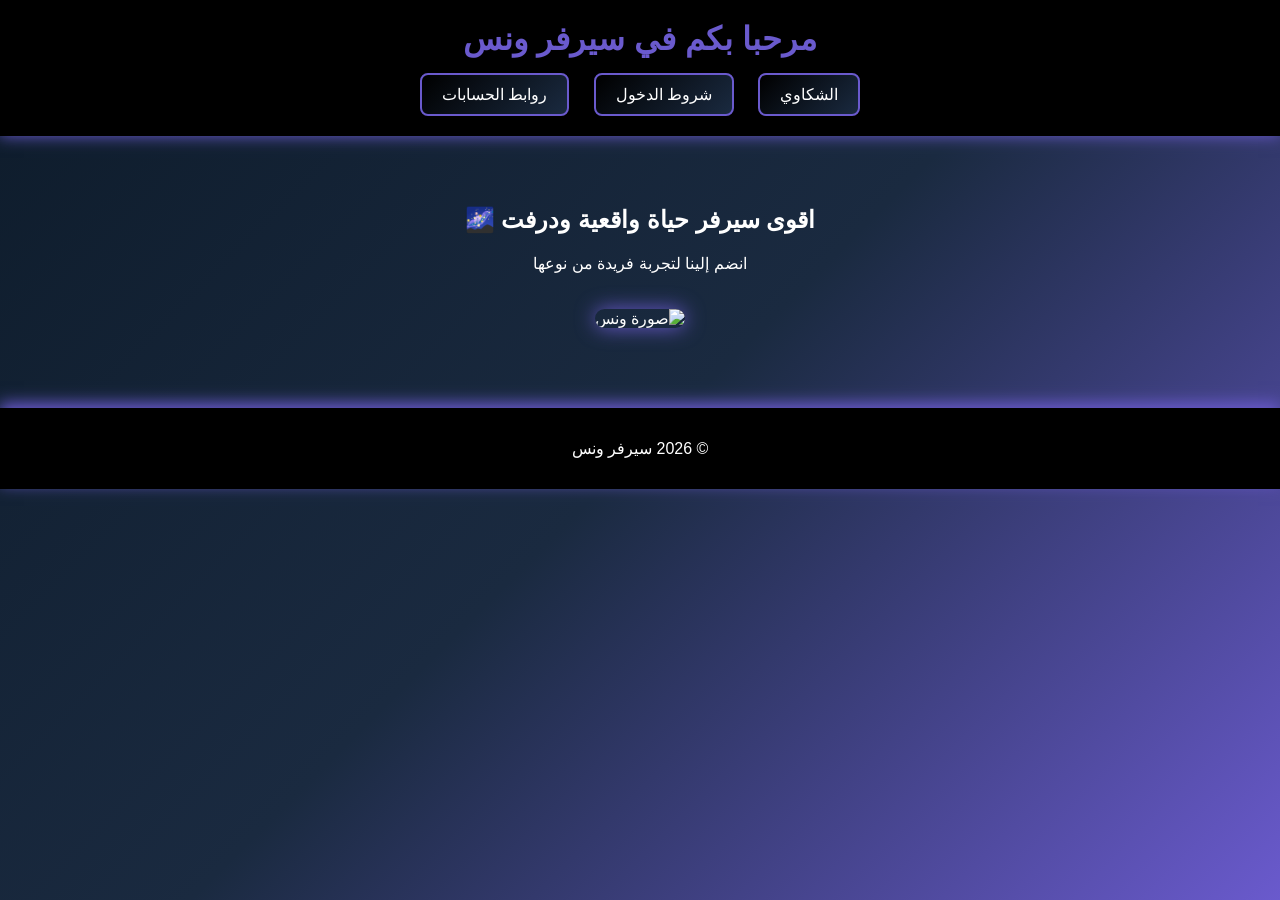
==== index.html @ ffcff557 "Add files via upload" ====
<!DOCTYPE html>
<html lang="ar">
<head>
  <meta charset="UTF-8">
  <title>الرئيسية</title>
  <link rel="stylesheet" href="style.css">
  <script src="script.js" defer></script>
</head>
<body>
  <header>
    <h1>مرحبا بكم في سيرفر ونس </h1>
    <nav>
      <a href="complaints.html">الشكاوي</a>
      <a href="rules.html">شروط الدخول</a>
      <a href="links.html">روابط الحسابات</a>
    </nav>
  </header>

  <section class="hero">
 <h2> اقوى سيرفر حياة واقعية ودرفت 🌌</h2>
    <p>انضم إلينا لتجربة فريدة من نوعها</p>
    <img src="C:\Users\mutaz\Desktop\New folder\صور\603e7df3-8e54-4271-a21b-dfdf87206c5b.png" alt="صورة ونس">
  </section>

  <footer>
    <p>© 2026 سيرفر ونس</p>
  </footer>
</body>
</html>
---- style.css ----
/* إعدادات عامة */
body {
  margin: 0;
  font-family: 'Poppins', sans-serif;
  background: linear-gradient(135deg, #0d1b2a, #1a2a40, #6a5acd);
  color: #fff;
  min-height: 100vh;
  direction: rtl; /* من اليمين لليسار */
  text-align: right; /* النصوص تبدأ من اليمين */
}

/* الهيدر */
header {
  background: #000;
  padding: 20px;
  text-align: center;
  box-shadow: 0 0 15px #6a5acd;
}

header h1 {
  color: #6a5acd;
  margin: 0;
}

/* روابط التنقل كأزرار */
nav {
  margin-top: 15px;
}

nav a {
  display: inline-block;
  padding: 10px 20px;
  margin: 0 10px;
  color: #fff;
  border: 2px solid #6a5acd;
  border-radius: 8px;
  text-decoration: none;
  background: linear-gradient(135deg, #000, #1a2a40);
  transition: all 0.3s ease;
  box-shadow: 0 0 10px #000;
  animation: pulse 2s infinite;
}

nav a:hover {
  background: linear-gradient(135deg, #1a2a40, #6a5acd);
  color: #00aaff;
  box-shadow: 0 0 20px #6a5acd, 0 0 40px #00aaff;
  transform: scale(1.1);
}

/* الأقسام */
section {
  text-align: center;
  padding: 50px;
}

section img {
  width: 400px;
  border-radius: 15px;
  box-shadow: 0 0 20px #6a5acd;
  margin-top: 20px;
}

/* الأزرار */
button {
  background: linear-gradient(135deg, #000, #1a2a40);
  color: #fff;
  border: 2px solid #6a5acd;
  padding: 12px 25px;
  font-size: 16px;
  border-radius: 8px;
  cursor: pointer;
  transition: all 0.3s ease;
  box-shadow: 0 0 10px #000;
  margin-top: 15px;
  animation: pulse 2s infinite;
}

button:hover {
  background: linear-gradient(135deg, #1a2a40, #6a5acd);
  color: #00aaff;
  box-shadow: 0 0 20px #6a5acd, 0 0 40px #00aaff;
  transform: scale(1.05);
}

/* تأثير وميض متكرر */
@keyframes pulse {
  0% { box-shadow: 0 0 10px #6a5acd; }
  50% { box-shadow: 0 0 20px #00aaff; }
  100% { box-shadow: 0 0 10px #6a5acd; }
}

/* الفورم */
form {
  display: flex;
  flex-direction: column;
  align-items: flex-end; /* الحقول تبدأ من اليمين */
  gap: 15px;
}

input, textarea {
  width: 300px;
  padding: 10px;
  border-radius: 8px;
  border: 2px solid #6a5acd;
  background: #000;
  color: #fff;
}

textarea {
  height: 120px;
  resize: none;
}

/* روابط الحسابات كأزرار */
.social-links {
  display: flex;
  justify-content: center;
  gap: 20px;
  flex-wrap: wrap;
  margin-top: 30px;
}

.social-links a {
  display: inline-block;
  text-decoration: none;
  color: #fff;
  border: 2px solid #6a5acd;
  border-radius: 8px;
  padding: 12px 25px;
  background: linear-gradient(135deg, #000, #1a2a40);
  transition: all 0.3s ease;
  box-shadow: 0 0 10px #000;
  animation: pulse 2s infinite;
}

.social-links a:hover {
  background: linear-gradient(135deg, #1a2a40, #6a5acd);
  color: #00aaff;
  box-shadow: 0 0 20px #6a5acd, 0 0 40px #00aaff;
  transform: scale(1.1);
}

/* بوكسات القوانين */
.rules {
  display: flex;
  flex-direction: column;
  align-items: flex-end; /* البوكسات تبدأ من اليمين */
  gap: 20px;
}

.rule-box {
  background: linear-gradient(135deg, #000, #1a2a40);
  border: 2px solid #6a5acd;
  border-radius: 12px;
  padding: 20px;
  width: 80%;
  max-width: 600px;
  color: #fff;
  box-shadow: 0 0 15px #6a5acd;
  display: flex;
  align-items: center;
  gap: 15px;
  transition: transform 0.3s ease, box-shadow 0.3s ease;
}

.rule-box:hover {
  transform: scale(1.05);
  box-shadow: 0 0 25px #00aaff, 0 0 40px #6a5acd;
}

.rule-number {
  background: #6a5acd;
  color: #fff;
  font-weight: bold;
  font-size: 20px;
  border-radius: 50%;
  width: 40px;
  height: 40px;
  display: flex;
  align-items: center;
  justify-content: center;
  box-shadow: 0 0 10px #00aaff;
}

/* الفوتر */
footer {
  background: #000;
  text-align: center;
  padding: 15px;
  margin-top: 30px;
  box-shadow: 0 -5px 15px #6a5acd;
}
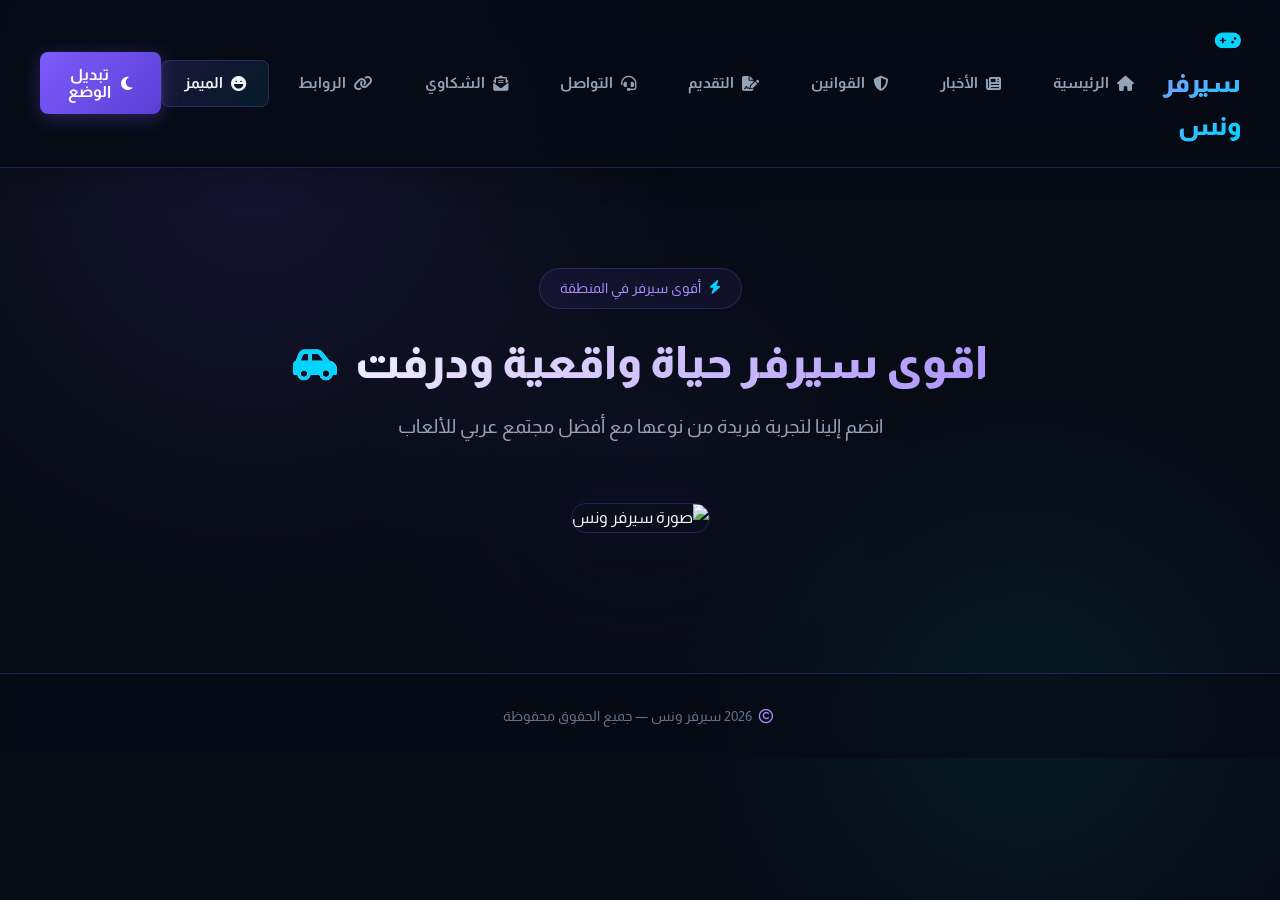
==== commit 0b594591: "Add files via upload" ====
--- a/index.html
+++ b/index.html
@@ -1,29 +1,45 @@
-<!DOCTYPE html>
-<html lang="ar">
-<head>
-  <meta charset="UTF-8">
-  <title>الرئيسية</title>
-  <link rel="stylesheet" href="style.css">
-  <script src="script.js" defer></script>
-</head>
-<body>
-  <header>
-    <h1>مرحبا بكم في سيرفر ونس </h1>
-    <nav>
-      <a href="complaints.html">الشكاوي</a>
-      <a href="rules.html">شروط الدخول</a>
-      <a href="links.html">روابط الحسابات</a>
-    </nav>
-  </header>
-
-  <section class="hero">
- <h2> اقوى سيرفر حياة واقعية ودرفت 🌌</h2>
-    <p>انضم إلينا لتجربة فريدة من نوعها</p>
-    <img src="C:\Users\mutaz\Desktop\New folder\صور\603e7df3-8e54-4271-a21b-dfdf87206c5b.png" alt="صورة ونس">
-  </section>
-
-  <footer>
-    <p>© 2026 سيرفر ونس</p>
-  </footer>
-</body>
-</html>
+<!DOCTYPE html>
+<html lang="ar">
+<head>
+  <meta charset="UTF-8">
+  <meta name="viewport" content="width=device-width, initial-scale=1.0">
+  <meta name="description" content="سيرفر ونس - اقوى سيرفر حياة واقعية ودرفت">
+  <title>سيرفر ونس | الرئيسية</title>
+  <link rel="preconnect" href="https://fonts.googleapis.com">
+  <link rel="preconnect" href="https://fonts.gstatic.com" crossorigin>
+  <link href="https://fonts.googleapis.com/css2?family=Almarai:wght@300;400;700;800&display=swap" rel="stylesheet">
+  <link rel="stylesheet" href="https://cdnjs.cloudflare.com/ajax/libs/font-awesome/6.5.1/css/all.min.css">
+  <link rel="stylesheet" href="style.css">
+  <script src="script.js" defer></script>
+</head>
+<body>
+<header>
+  <h1><i class="fa-solid fa-gamepad"></i> سيرفر ونس</h1>
+  <nav>
+    <a href="index.html"><i class="fa-solid fa-house"></i> الرئيسية</a>
+    <a href="news.html"><i class="fa-solid fa-newspaper"></i> الأخبار</a>
+    <a href="rules.html"><i class="fa-solid fa-shield-halved"></i> القوانين</a>
+    <a href="apply.html"><i class="fa-solid fa-file-signature"></i> التقديم</a>
+    <a href="contact.html"><i class="fa-solid fa-headset"></i> التواصل</a>
+    <a href="complaints.html"><i class="fa-solid fa-envelope-open-text"></i> الشكاوي</a>
+    <a href="links.html"><i class="fa-solid fa-link"></i> الروابط</a>
+    <a href="memes.html" class="active"><i class="fa-solid fa-laugh"></i> الميمز</a>
+  </nav>
+  <button id="modeToggle" class="btn"><i class="fa-solid fa-moon"></i> تبديل الوضع</button>
+</header>
+
+  <section class="hero">
+    <div class="hero-badge">
+      <i class="fa-solid fa-bolt"></i>
+      <span>أقوى سيرفر في المنطقة</span>
+    </div>
+    <h2>اقوى سيرفر حياة واقعية ودرفت <i class="fa-solid fa-car-side"></i></h2>
+    <p>انضم إلينا لتجربة فريدة من نوعها مع أفضل مجتمع عربي للألعاب</p>
+    <img src="صور/603e7df3-8e54-4271-a21b-dfdf87206c5b.png" alt="صورة سيرفر ونس">
+  </section>
+
+  <footer>
+    <p><i class="fa-regular fa-copyright"></i> 2026 سيرفر ونس — جميع الحقوق محفوظة</p>
+  </footer>
+</body>
+</html>
--- a/style.css
+++ b/style.css
@@ -1,193 +1,815 @@
-/* إعدادات عامة */
-body {
-  margin: 0;
-  font-family: 'Poppins', sans-serif;
-  background: linear-gradient(135deg, #0d1b2a, #1a2a40, #6a5acd);
-  color: #fff;
-  min-height: 100vh;
-  direction: rtl; /* من اليمين لليسار */
-  text-align: right; /* النصوص تبدأ من اليمين */
-}
-
-/* الهيدر */
-header {
-  background: #000;
-  padding: 20px;
-  text-align: center;
-  box-shadow: 0 0 15px #6a5acd;
-}
-
-header h1 {
-  color: #6a5acd;
-  margin: 0;
-}
-
-/* روابط التنقل كأزرار */
-nav {
-  margin-top: 15px;
-}
-
-nav a {
-  display: inline-block;
-  padding: 10px 20px;
-  margin: 0 10px;
-  color: #fff;
-  border: 2px solid #6a5acd;
-  border-radius: 8px;
-  text-decoration: none;
-  background: linear-gradient(135deg, #000, #1a2a40);
-  transition: all 0.3s ease;
-  box-shadow: 0 0 10px #000;
-  animation: pulse 2s infinite;
-}
-
-nav a:hover {
-  background: linear-gradient(135deg, #1a2a40, #6a5acd);
-  color: #00aaff;
-  box-shadow: 0 0 20px #6a5acd, 0 0 40px #00aaff;
-  transform: scale(1.1);
-}
-
-/* الأقسام */
-section {
-  text-align: center;
-  padding: 50px;
-}
-
-section img {
-  width: 400px;
-  border-radius: 15px;
-  box-shadow: 0 0 20px #6a5acd;
-  margin-top: 20px;
-}
-
-/* الأزرار */
-button {
-  background: linear-gradient(135deg, #000, #1a2a40);
-  color: #fff;
-  border: 2px solid #6a5acd;
-  padding: 12px 25px;
-  font-size: 16px;
-  border-radius: 8px;
-  cursor: pointer;
-  transition: all 0.3s ease;
-  box-shadow: 0 0 10px #000;
-  margin-top: 15px;
-  animation: pulse 2s infinite;
-}
-
-button:hover {
-  background: linear-gradient(135deg, #1a2a40, #6a5acd);
-  color: #00aaff;
-  box-shadow: 0 0 20px #6a5acd, 0 0 40px #00aaff;
-  transform: scale(1.05);
-}
-
-/* تأثير وميض متكرر */
-@keyframes pulse {
-  0% { box-shadow: 0 0 10px #6a5acd; }
-  50% { box-shadow: 0 0 20px #00aaff; }
-  100% { box-shadow: 0 0 10px #6a5acd; }
-}
-
-/* الفورم */
-form {
-  display: flex;
-  flex-direction: column;
-  align-items: flex-end; /* الحقول تبدأ من اليمين */
-  gap: 15px;
-}
-
-input, textarea {
-  width: 300px;
-  padding: 10px;
-  border-radius: 8px;
-  border: 2px solid #6a5acd;
-  background: #000;
-  color: #fff;
-}
-
-textarea {
-  height: 120px;
-  resize: none;
-}
-
-/* روابط الحسابات كأزرار */
-.social-links {
-  display: flex;
-  justify-content: center;
-  gap: 20px;
-  flex-wrap: wrap;
-  margin-top: 30px;
-}
-
-.social-links a {
-  display: inline-block;
-  text-decoration: none;
-  color: #fff;
-  border: 2px solid #6a5acd;
-  border-radius: 8px;
-  padding: 12px 25px;
-  background: linear-gradient(135deg, #000, #1a2a40);
-  transition: all 0.3s ease;
-  box-shadow: 0 0 10px #000;
-  animation: pulse 2s infinite;
-}
-
-.social-links a:hover {
-  background: linear-gradient(135deg, #1a2a40, #6a5acd);
-  color: #00aaff;
-  box-shadow: 0 0 20px #6a5acd, 0 0 40px #00aaff;
-  transform: scale(1.1);
-}
-
-/* بوكسات القوانين */
-.rules {
-  display: flex;
-  flex-direction: column;
-  align-items: flex-end; /* البوكسات تبدأ من اليمين */
-  gap: 20px;
-}
-
-.rule-box {
-  background: linear-gradient(135deg, #000, #1a2a40);
-  border: 2px solid #6a5acd;
-  border-radius: 12px;
-  padding: 20px;
-  width: 80%;
-  max-width: 600px;
-  color: #fff;
-  box-shadow: 0 0 15px #6a5acd;
-  display: flex;
-  align-items: center;
-  gap: 15px;
-  transition: transform 0.3s ease, box-shadow 0.3s ease;
-}
-
-.rule-box:hover {
-  transform: scale(1.05);
-  box-shadow: 0 0 25px #00aaff, 0 0 40px #6a5acd;
-}
-
-.rule-number {
-  background: #6a5acd;
-  color: #fff;
-  font-weight: bold;
-  font-size: 20px;
-  border-radius: 50%;
-  width: 40px;
-  height: 40px;
-  display: flex;
-  align-items: center;
-  justify-content: center;
-  box-shadow: 0 0 10px #00aaff;
-}
-
-/* الفوتر */
-footer {
-  background: #000;
-  text-align: center;
-  padding: 15px;
-  margin-top: 30px;
-  box-shadow: 0 -5px 15px #6a5acd;
-}
+@import url('https://fonts.googleapis.com/css2?family=Almarai:wght@300;400;700;800&display=swap');
+.discord-list {
+  list-style: none;
+  padding: 0;
+  margin-top: 16px;
+}
+
+.discord-list li {
+  background: linear-gradient(135deg, #5865F2, #7c5cfc);
+  color: #fff;
+  padding: 12px 16px;
+  border-radius: 10px;
+  display: flex;
+  justify-content: space-between;
+  align-items: center;
+  margin-bottom: 10px;
+}
+
+.copy-btn {
+  background: rgba(255,255,255,0.2);
+  border: none;
+  color: #fff;
+  padding: 6px 12px;
+  border-radius: 6px;
+  cursor: pointer;
+}
+
+.copy-btn:hover {
+  background: rgba(255,255,255,0.4);
+}
+
+.toast {
+  position: fixed;
+  bottom: 20px;
+  right: 20px;
+  background: #333;
+  color: #fff;
+  padding: 10px 16px;
+  border-radius: 6px;
+  opacity: 0;
+  transition: opacity 0.3s;
+}
+
+.toast.show {
+  opacity: 1;
+}
+
+/* الوضع النهاري */
+body.day-mode {
+  background: linear-gradient(135deg, #f0f0f0, #ffffff);
+  color: #000;
+}
+
+header.day-mode, footer.day-mode {
+  background: #e0e0e0;
+  color: #000;
+  box-shadow: 0 0 10px #999;
+}
+
+nav a.day-mode {
+  background: #fff;
+  color: #000;
+  border: 2px solid #999;
+}
+
+/* الوضع الليلي */
+body.night-mode {
+  background: linear-gradient(135deg, #0d1b2a, #1a2a40, #6a5acd);
+  color: #fff;
+}
+
+header.night-mode, footer.night-mode {
+  background: #000;
+  color: #fff;
+  box-shadow: 0 0 15px #6a5acd;
+}
+
+nav a.night-mode {
+  background: linear-gradient(135deg, #000, #1a2a40);
+  color: #fff;
+  border: 2px solid #6a5acd;
+}
+
+/* ===== CSS Variables ===== */
+:root {
+  --primary: #7c5cfc;
+  --primary-light: #a78bfa;
+  --primary-dark: #5b3fd4;
+  --accent: #00d4ff;
+  --accent-glow: rgba(0, 212, 255, 0.3);
+  --bg-deep: #070b14;
+  --bg-dark: #0c1222;
+  --bg-card: rgba(15, 23, 42, 0.65);
+  --bg-glass: rgba(124, 92, 252, 0.08);
+  --border-glass: rgba(124, 92, 252, 0.25);
+  --text-primary: #f1f5f9;
+  --text-secondary: #94a3b8;
+  --text-muted: #64748b;
+  --radius-sm: 8px;
+  --radius-md: 14px;
+  --radius-lg: 20px;
+  --radius-xl: 28px;
+  --shadow-glow: 0 0 30px rgba(124, 92, 252, 0.15);
+  --shadow-card: 0 8px 32px rgba(0, 0, 0, 0.35);
+  --transition: all 0.35s cubic-bezier(0.4, 0, 0.2, 1);
+}
+
+/* ===== Reset & Base ===== */
+*, *::before, *::after {
+  margin: 0;
+  padding: 0;
+  box-sizing: border-box;
+}
+
+html {
+  scroll-behavior: smooth;
+}
+
+body {
+  font-family: 'Almarai', sans-serif;
+  background: var(--bg-deep);
+  color: var(--text-primary);
+  min-height: 100vh;
+  direction: rtl;
+  text-align: right;
+  overflow-x: hidden;
+  line-height: 1.7;
+}
+
+/* ===== Animated Background ===== */
+body::before {
+  content: '';
+  position: fixed;
+  top: 0;
+  left: 0;
+  width: 100%;
+  height: 100%;
+  background:
+    radial-gradient(ellipse 600px 600px at 20% 20%, rgba(124, 92, 252, 0.12) 0%, transparent 70%),
+    radial-gradient(ellipse 500px 500px at 80% 80%, rgba(0, 212, 255, 0.08) 0%, transparent 70%),
+    radial-gradient(ellipse 400px 400px at 50% 50%, rgba(124, 92, 252, 0.05) 0%, transparent 70%);
+  pointer-events: none;
+  z-index: 0;
+  animation: bgShift 12s ease-in-out infinite alternate;
+}
+
+@keyframes bgShift {
+  0% { opacity: 0.7; transform: scale(1); }
+  100% { opacity: 1; transform: scale(1.05); }
+}
+
+/* ===== Header ===== */
+header {
+  position: sticky;
+  top: 0;
+  z-index: 100;
+  background: rgba(7, 11, 20, 0.85);
+  backdrop-filter: blur(20px);
+  -webkit-backdrop-filter: blur(20px);
+  border-bottom: 1px solid var(--border-glass);
+  padding: 18px 40px;
+  display: flex;
+  align-items: center;
+  justify-content: space-between;
+  box-shadow: 0 4px 30px rgba(0, 0, 0, 0.3);
+}
+
+header h1 {
+  font-size: 1.6rem;
+  font-weight: 800;
+  background: linear-gradient(135deg, var(--primary-light), var(--accent));
+  -webkit-background-clip: text;
+  -webkit-text-fill-color: transparent;
+  background-clip: text;
+  letter-spacing: -0.5px;
+}
+
+header h1 i {
+  -webkit-text-fill-color: var(--accent);
+  margin-left: 8px;
+  font-size: 1.3rem;
+}
+
+/* ===== Navigation ===== */
+nav {
+  display: flex;
+  align-items: center;
+  gap: 6px;
+}
+
+nav a {
+  display: inline-flex;
+  align-items: center;
+  gap: 8px;
+  padding: 10px 22px;
+  color: var(--text-secondary);
+  text-decoration: none;
+  font-size: 0.92rem;
+  font-weight: 700;
+  border-radius: var(--radius-sm);
+  border: 1px solid transparent;
+  background: transparent;
+  transition: var(--transition);
+  position: relative;
+}
+
+nav a i {
+  font-size: 0.95rem;
+  transition: var(--transition);
+}
+
+nav a:hover {
+  color: var(--text-primary);
+  background: var(--bg-glass);
+  border-color: var(--border-glass);
+  transform: translateY(-2px);
+}
+
+nav a:hover i {
+  color: var(--accent);
+}
+
+nav a.active {
+  color: var(--text-primary);
+  background: linear-gradient(135deg, rgba(124, 92, 252, 0.15), rgba(0, 212, 255, 0.08));
+  border-color: var(--border-glass);
+}
+
+/* ===== Hero Section ===== */
+.hero {
+  position: relative;
+  z-index: 1;
+  text-align: center;
+  padding: 100px 40px 80px;
+  max-width: 900px;
+  margin: 0 auto;
+}
+
+.hero h2 {
+  font-size: 2.8rem;
+  font-weight: 800;
+  line-height: 1.3;
+  margin-bottom: 20px;
+  background: linear-gradient(135deg, #ffffff, var(--primary-light));
+  -webkit-background-clip: text;
+  -webkit-text-fill-color: transparent;
+  background-clip: text;
+}
+
+.hero h2 i {
+  -webkit-text-fill-color: var(--accent);
+  font-size: 2.2rem;
+  animation: floatIcon 3s ease-in-out infinite;
+}
+
+@keyframes floatIcon {
+  0%, 100% { transform: translateY(0); }
+  50% { transform: translateY(-8px); }
+}
+
+.hero p {
+  font-size: 1.2rem;
+  color: var(--text-secondary);
+  margin-bottom: 40px;
+  max-width: 550px;
+  margin-left: auto;
+  margin-right: auto;
+}
+
+.hero .hero-badge {
+  display: inline-flex;
+  align-items: center;
+  gap: 8px;
+  background: var(--bg-glass);
+  border: 1px solid var(--border-glass);
+  border-radius: 50px;
+  padding: 8px 20px;
+  font-size: 0.85rem;
+  color: var(--primary-light);
+  margin-bottom: 24px;
+  backdrop-filter: blur(10px);
+}
+
+.hero .hero-badge i {
+  color: var(--accent);
+}
+
+.hero img {
+  width: 100%;
+  max-width: 550px;
+  border-radius: var(--radius-lg);
+  border: 1px solid var(--border-glass);
+  box-shadow:
+    0 20px 60px rgba(0, 0, 0, 0.4),
+    0 0 40px rgba(124, 92, 252, 0.1);
+  transition: var(--transition);
+  margin-top: 20px;
+}
+
+.hero img:hover {
+  transform: scale(1.02);
+  box-shadow:
+    0 25px 70px rgba(0, 0, 0, 0.5),
+    0 0 60px rgba(124, 92, 252, 0.2);
+}
+
+/* ===== Page Sections ===== */
+section {
+  position: relative;
+  z-index: 1;
+  text-align: center;
+  padding: 60px 40px 80px;
+  max-width: 900px;
+  margin: 0 auto;
+}
+
+section h2 {
+  font-size: 2rem;
+  font-weight: 800;
+  margin-bottom: 12px;
+  background: linear-gradient(135deg, #ffffff, var(--primary-light));
+  -webkit-background-clip: text;
+  -webkit-text-fill-color: transparent;
+  background-clip: text;
+}
+
+section h2 i {
+  -webkit-text-fill-color: var(--accent);
+  margin-right: 10px;
+  font-size: 1.6rem;
+}
+
+section > p.section-desc {
+  color: var(--text-secondary);
+  font-size: 1.05rem;
+  margin-bottom: 40px;
+}
+
+/* ===== Glass Card ===== */
+.glass-card {
+  background: var(--bg-card);
+  backdrop-filter: blur(16px);
+  -webkit-backdrop-filter: blur(16px);
+  border: 1px solid var(--border-glass);
+  border-radius: var(--radius-lg);
+  padding: 40px;
+  box-shadow: var(--shadow-card);
+}
+
+/* ===== Form Styles ===== */
+.form-section {
+  text-align: center;
+}
+
+form {
+  display: flex;
+  flex-direction: column;
+  align-items: center;
+  gap: 20px;
+  max-width: 500px;
+  margin: 30px auto 0;
+}
+
+.form-group {
+  width: 100%;
+  text-align: right;
+}
+
+.form-group label {
+  display: flex;
+  align-items: center;
+  gap: 8px;
+  font-size: 0.95rem;
+  font-weight: 700;
+  color: var(--text-secondary);
+  margin-bottom: 8px;
+}
+
+.form-group label i {
+  color: var(--primary-light);
+  font-size: 0.85rem;
+}
+
+input, textarea {
+  width: 100%;
+  padding: 14px 18px;
+  border-radius: var(--radius-md);
+  border: 1px solid var(--border-glass);
+  background: rgba(12, 18, 34, 0.8);
+  color: var(--text-primary);
+  font-family: 'Almarai', sans-serif;
+  font-size: 0.95rem;
+  transition: var(--transition);
+  outline: none;
+  direction: rtl;
+}
+
+input:focus, textarea:focus {
+  border-color: var(--primary);
+  box-shadow: 0 0 0 3px rgba(124, 92, 252, 0.15);
+}
+
+input::placeholder, textarea::placeholder {
+  color: var(--text-muted);
+}
+
+textarea {
+  height: 140px;
+  resize: vertical;
+}
+
+/* ===== Buttons ===== */
+.btn {
+  display: inline-flex;
+  align-items: center;
+  justify-content: center;
+  gap: 10px;
+  padding: 14px 36px;
+  font-size: 1rem;
+  font-weight: 700;
+  font-family: 'Almarai', sans-serif;
+  color: #fff;
+  background: linear-gradient(135deg, var(--primary), var(--primary-dark));
+  border: none;
+  border-radius: var(--radius-sm);
+  cursor: pointer;
+  transition: var(--transition);
+  box-shadow: 0 4px 20px rgba(124, 92, 252, 0.3);
+  position: relative;
+  overflow: hidden;
+}
+
+.btn::before {
+  content: '';
+  position: absolute;
+  top: 0;
+  left: -100%;
+  width: 100%;
+  height: 100%;
+  background: linear-gradient(90deg, transparent, rgba(255,255,255,0.1), transparent);
+  transition: left 0.5s ease;
+}
+
+.btn:hover::before {
+  left: 100%;
+}
+
+.btn:hover {
+  transform: translateY(-3px);
+  box-shadow: 0 8px 30px rgba(124, 92, 252, 0.45);
+}
+
+.btn:active {
+  transform: translateY(-1px);
+}
+
+.btn i {
+  font-size: 0.95rem;
+}
+
+/* ===== Rules Section ===== */
+.rules {
+  display: flex;
+  flex-direction: column;
+  align-items: center;
+  gap: 16px;
+  padding-top: 10px;
+}
+
+.rule-box {
+  width: 100%;
+  max-width: 650px;
+  background: var(--bg-card);
+  backdrop-filter: blur(16px);
+  -webkit-backdrop-filter: blur(16px);
+  border: 1px solid var(--border-glass);
+  border-radius: var(--radius-md);
+  padding: 22px 28px;
+  display: flex;
+  align-items: center;
+  gap: 18px;
+  transition: var(--transition);
+  cursor: default;
+  animation: slideInRight 0.5s ease backwards;
+}
+
+.rule-box:nth-child(1) { animation-delay: 0.1s; }
+.rule-box:nth-child(2) { animation-delay: 0.2s; }
+.rule-box:nth-child(3) { animation-delay: 0.3s; }
+.rule-box:nth-child(4) { animation-delay: 0.4s; }
+
+@keyframes slideInRight {
+  from {
+    opacity: 0;
+    transform: translateX(30px);
+  }
+  to {
+    opacity: 1;
+    transform: translateX(0);
+  }
+}
+
+.rule-box:hover {
+  transform: translateY(-4px);
+  border-color: var(--primary);
+  box-shadow: 0 12px 40px rgba(124, 92, 252, 0.15);
+}
+
+.rule-icon {
+  width: 48px;
+  height: 48px;
+  min-width: 48px;
+  border-radius: 12px;
+  background: linear-gradient(135deg, var(--primary), var(--accent));
+  display: flex;
+  align-items: center;
+  justify-content: center;
+  font-size: 1.15rem;
+  color: #fff;
+  box-shadow: 0 4px 15px rgba(124, 92, 252, 0.3);
+}
+
+.rule-content {
+  flex: 1;
+}
+
+.rule-content .rule-label {
+  font-size: 0.75rem;
+  font-weight: 700;
+  color: var(--primary-light);
+  letter-spacing: 1px;
+  text-transform: uppercase;
+  margin-bottom: 4px;
+}
+
+.rule-content p {
+  font-size: 1rem;
+  color: var(--text-primary);
+  line-height: 1.5;
+}
+
+/* ===== Social Links Section ===== */
+.social-links {
+  display: grid;
+  grid-template-columns: repeat(auto-fit, minmax(200px, 1fr));
+  gap: 16px;
+  margin-top: 30px;
+  max-width: 650px;
+  margin-left: auto;
+  margin-right: auto;
+}
+
+.social-links a {
+  display: flex;
+  align-items: center;
+  justify-content: center;
+  gap: 12px;
+  text-decoration: none;
+  color: var(--text-primary);
+  background: var(--bg-card);
+  backdrop-filter: blur(16px);
+  -webkit-backdrop-filter: blur(16px);
+  border: 1px solid var(--border-glass);
+  border-radius: var(--radius-md);
+  padding: 18px 24px;
+  font-weight: 700;
+  font-size: 1rem;
+  transition: var(--transition);
+}
+
+.social-links a i {
+  font-size: 1.3rem;
+  transition: var(--transition);
+}
+
+.social-links a.discord { --link-color: #5865F2; }
+.social-links a.facebook { --link-color: #1877F2; }
+.social-links a.instagram { --link-color: #E4405F; }
+.social-links a.twitter { --link-color: #1DA1F2; }
+
+.social-links a:hover {
+  transform: translateY(-4px);
+  border-color: var(--link-color, var(--primary));
+  box-shadow: 0 12px 40px rgba(0, 0, 0, 0.3), 0 0 20px color-mix(in srgb, var(--link-color, var(--primary)) 25%, transparent);
+  background: linear-gradient(135deg, var(--bg-card), color-mix(in srgb, var(--link-color, var(--primary)) 8%, transparent));
+}
+
+.social-links a:hover i {
+  color: var(--link-color, var(--accent));
+  transform: scale(1.15);
+}
+
+/* ===== Footer ===== */
+footer {
+  position: relative;
+  z-index: 1;
+  text-align: center;
+  padding: 30px 40px;
+  margin-top: 60px;
+  border-top: 1px solid var(--border-glass);
+  background: rgba(7, 11, 20, 0.6);
+  backdrop-filter: blur(10px);
+}
+
+footer p {
+  color: var(--text-muted);
+  font-size: 0.9rem;
+}
+
+footer i {
+  color: var(--primary-light);
+  margin: 0 4px;
+}
+
+/* ===== Star Trail Effect ===== */
+.star {
+  position: absolute;
+  width: 4px;
+  height: 4px;
+  background: var(--accent);
+  border-radius: 50%;
+  pointer-events: none;
+  animation: starFade 0.8s ease-out forwards;
+  z-index: 9999;
+  box-shadow: 0 0 6px var(--accent), 0 0 12px rgba(124, 92, 252, 0.3);
+}
+
+@keyframes starFade {
+  0% {
+    opacity: 1;
+    transform: scale(1);
+  }
+  100% {
+    opacity: 0;
+    transform: scale(0) translateY(-20px);
+  }
+}
+
+/* ===== Toast / Success Message ===== */
+.toast {
+  position: fixed;
+  bottom: 30px;
+  left: 50%;
+  transform: translateX(-50%) translateY(100px);
+  background: linear-gradient(135deg, #7c5cfc, #5865F2);
+  color: #fff;
+  padding: 12px 24px;
+  border-radius: 8px;
+  font-weight: 700;
+  font-size: 0.95rem;
+  box-shadow: 0 10px 40px rgba(124, 92, 252, 0.4);
+  opacity: 0;
+  transition: all 0.4s ease;
+  z-index: 9999;
+}
+
+.toast.show {
+  opacity: 1;
+  transform: translateX(-50%) translateY(0);
+}
+
+.toast.error {
+  background: linear-gradient(135deg, #ff4d4d, #d93636);
+}
+
+
+.toast.show {
+  opacity: 1;
+  transform: translateX(-50%) translateY(0);
+}
+
+/* ===== Responsive ===== */
+@media (max-width: 768px) {
+  header {
+    flex-direction: column;
+    gap: 14px;
+    padding: 16px 20px;
+  }
+
+  nav {
+    flex-wrap: wrap;
+    justify-content: center;
+    gap: 4px;
+  }
+
+  nav a {
+    padding: 8px 14px;
+    font-size: 0.82rem;
+  }
+
+  .hero {
+    padding: 60px 20px 50px;
+  }
+
+  .hero h2 {
+    font-size: 1.8rem;
+  }
+
+  .hero p {
+    font-size: 1rem;
+  }
+
+  section {
+    padding: 40px 20px 60px;
+  }
+
+  section h2 {
+    font-size: 1.5rem;
+  }
+
+  .rule-box {
+    padding: 16px 18px;
+  }
+
+  .social-links {
+    grid-template-columns: 1fr;
+  }
+
+  form {
+    padding: 0 10px;
+  }
+}
+.discord-list {
+  list-style: none;
+  padding: 0;
+  margin-top: 16px;
+  display: flex;
+  flex-direction: column;
+  gap: 12px;
+}
+
+.discord-list li {
+  background: linear-gradient(135deg, #5865F2, #7c5cfc);
+  color: #fff;
+  padding: 12px 16px;
+  border-radius: 10px;
+  display: flex;
+  justify-content: space-between;
+  align-items: center;
+  box-shadow: 0 6px 20px rgba(0,0,0,0.3);
+  transition: transform 0.3s ease, box-shadow 0.3s ease;
+}
+
+.discord-list li:hover {
+  transform: translateY(-4px);
+  box-shadow: 0 10px 30px rgba(0,0,0,0.4);
+}
+
+.discord-user {
+  font-weight: 700;
+  font-size: 1rem;
+  display: flex;
+  align-items: center;
+  gap: 8px;
+}
+
+.copy-btn {
+  background: rgba(255,255,255,0.2);
+  border: none;
+  color: #fff;
+  padding: 6px 12px;
+  border-radius: 6px;
+  cursor: pointer;
+  transition: background 0.3s ease;
+}
+
+.copy-btn:hover {
+  background: rgba(255,255,255,0.4);
+}
+.memes-grid {
+  display: grid;
+  grid-template-columns: repeat(auto-fit, minmax(280px, 1fr));
+  gap: 20px;
+  margin-top: 20px;
+}
+
+.meme-card {
+  background: rgba(255,255,255,0.1);
+  backdrop-filter: blur(10px);
+  border-radius: 12px;
+  padding: 15px;
+  text-align: center;
+  color: #fff;
+}
+
+.meme-card video {
+  width: 100%;
+  border-radius: 8px;
+  margin-top: 10px;
+}
+.memes-grid {
+  display: grid;
+  grid-template-columns: repeat(auto-fit, minmax(280px, 1fr));
+  gap: 20px;
+  margin-top: 20px;
+}
+
+.meme-card {
+  background: rgba(255,255,255,0.1);
+  backdrop-filter: blur(10px);
+  border-radius: 12px;
+  padding: 15px;
+  text-align: center;
+  color: #fff;
+}
+
+.meme-card video {
+  width: 100%;
+  border-radius: 8px;
+  margin-top: 10px;
+}
+
+.hidden {
+  display: none;
+}
